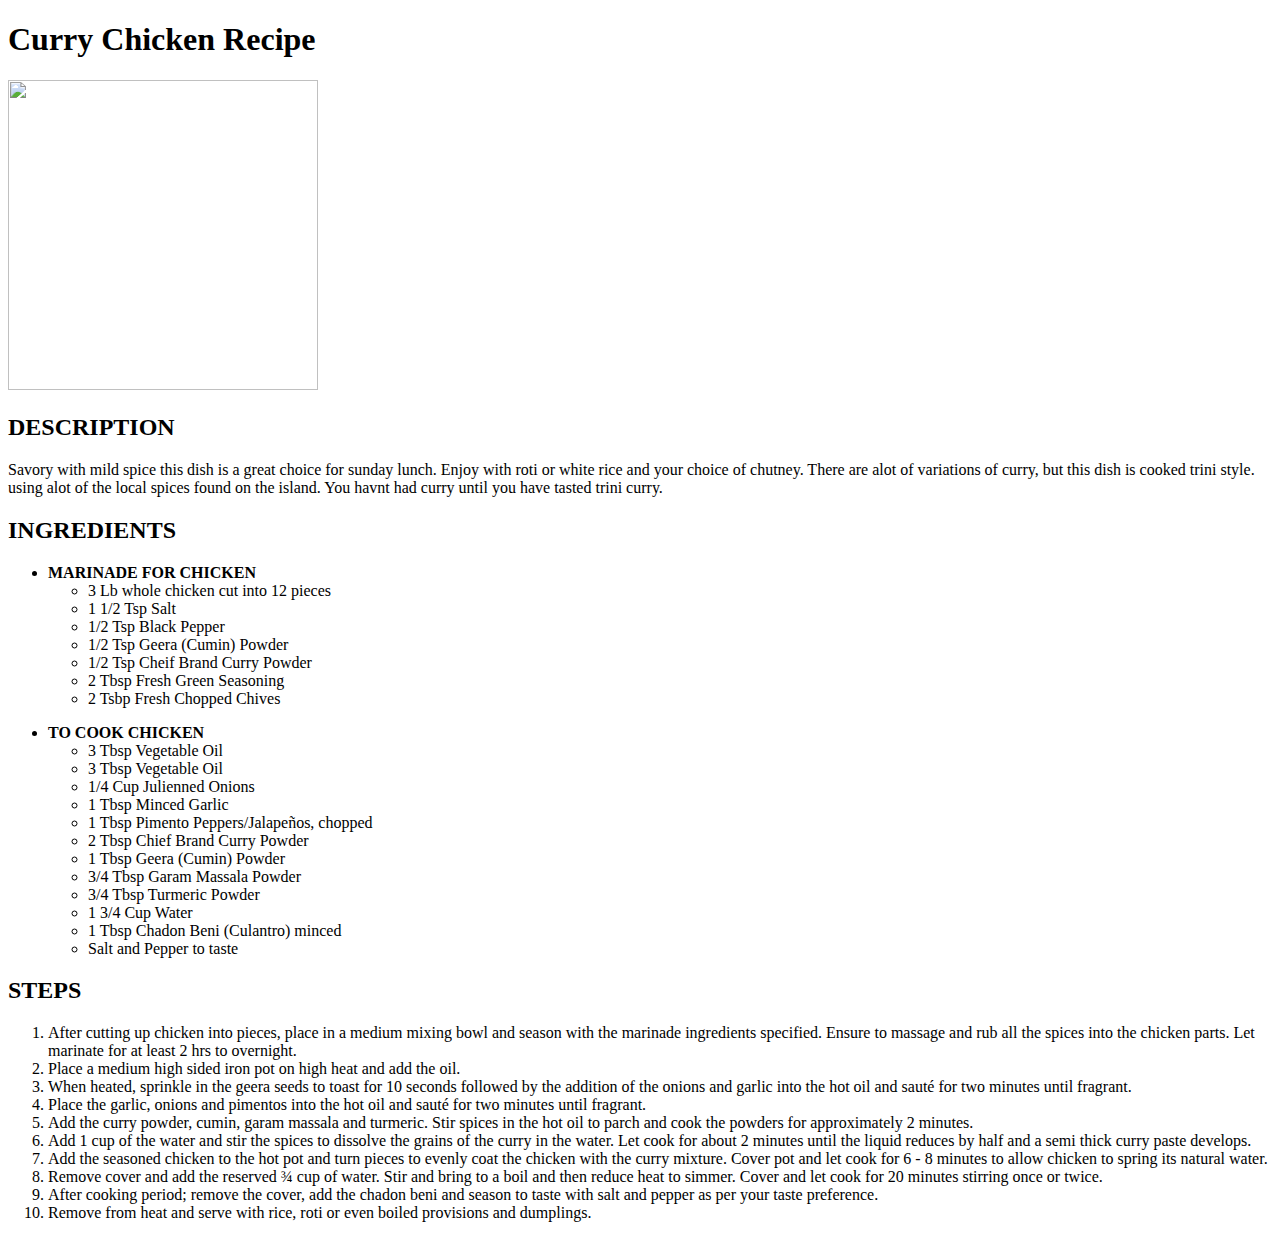
==== recipes/Curry_chicken.html @ 7aaea84b "Add recipes" ====
<!DOCTYPE html>
<htlm lang="en">
    <head>
        <meta charset="UTF-8">
        <title>Curry Chicken</title>
    </head>
    <body>
        <h1>Curry Chicken Recipe</h1>
        <img src="../pictures/Curry_chicken.jpg" height="310" width="310">
        <h2>DESCRIPTION</h2>
        <p>Savory with mild spice this dish is a great choice for sunday lunch.
            Enjoy with roti or white rice and your choice of chutney. There are 
            alot of variations of curry, but this dish is cooked trini style. using
            alot of the local spices found on the island. You havnt had curry until
            you have tasted trini curry.</p>
        <h2>INGREDIENTS</h2>
        <ul>
           <p><li>
                <b>MARINADE FOR CHICKEN</b>
                <ul>
            <li>3 Lb whole chicken cut into 12 pieces</li>
            <li>1 1/2 Tsp Salt</li>
            <li>1/2 Tsp Black Pepper</li>
            <li>1/2 Tsp Geera (Cumin) Powder</li>
            <li>1/2 Tsp Cheif Brand Curry Powder</li>
            <li>2 Tbsp Fresh Green Seasoning</li>
            <li>2 Tsbp Fresh Chopped Chives</li>
            </ul>
            </li></p>
            <p><li>
                <b>TO COOK CHICKEN</b>
                <ul>
            <li>3 Tbsp Vegetable Oil</li>
            <li>3 Tbsp Vegetable Oil</li>
            <li>1/4 Cup Julienned Onions</li>
            <li>1 Tbsp Minced Garlic</li>
            <li>1 Tbsp Pimento Peppers/Jalapeños, chopped</li>
            <li>2 Tbsp Chief Brand Curry Powder</li>
            <li>1 Tbsp Geera (Cumin) Powder</li>
            <li>3/4 Tbsp Garam Massala Powder </li>
            <li>3/4 Tbsp Turmeric Powder</li>
            <li>1 3/4 Cup Water</li>
            <li>1 Tbsp Chadon Beni (Culantro) minced </li>
            <li>Salt and Pepper to taste</li>
            </ul>
            </li></p>

         </ul>
        <h2>STEPS</h2>
        <ol>
            <li> After cutting up chicken into pieces, place in a medium mixing bowl and season with the marinade ingredients specified. Ensure to massage and rub all the spices into the chicken parts. Let marinate for at least 2 hrs to overnight.</li>
            <li>Place a medium high sided iron pot on high heat and add the oil.</li>
            <li>When heated, sprinkle in the geera seeds to toast for 10 seconds followed by the addition of the onions and garlic into the hot oil and sauté for two minutes until fragrant.</li>
            <li>Place the garlic, onions and pimentos into the hot oil and sauté for two minutes until fragrant.</li>
            <li>Add the curry powder, cumin, garam massala and turmeric. Stir spices in the hot oil to parch and cook the powders for approximately 2 minutes.</li>
            <li>Add 1 cup of the water and stir the spices to dissolve the grains of the curry in the water. Let cook for about 2 minutes until the liquid reduces by half and a semi thick curry paste develops.</li>
            <li>Add the seasoned chicken to the hot pot and turn pieces to evenly coat the chicken with the curry mixture. Cover pot and let cook for 6 - 8 minutes to allow chicken to spring its natural water.</li>
            <li>Remove cover and add the reserved ¾ cup of water. Stir and bring to a boil and then reduce heat to simmer. Cover and let cook for 20 minutes stirring once or twice.</li>
            <li>After cooking period; remove the cover, add the chadon beni and season to taste with salt and pepper as per your taste preference.</li>
            <li>Remove from heat and serve with rice, roti or even boiled provisions and dumplings.</li>
        </ol>
    </body>
</htlm>
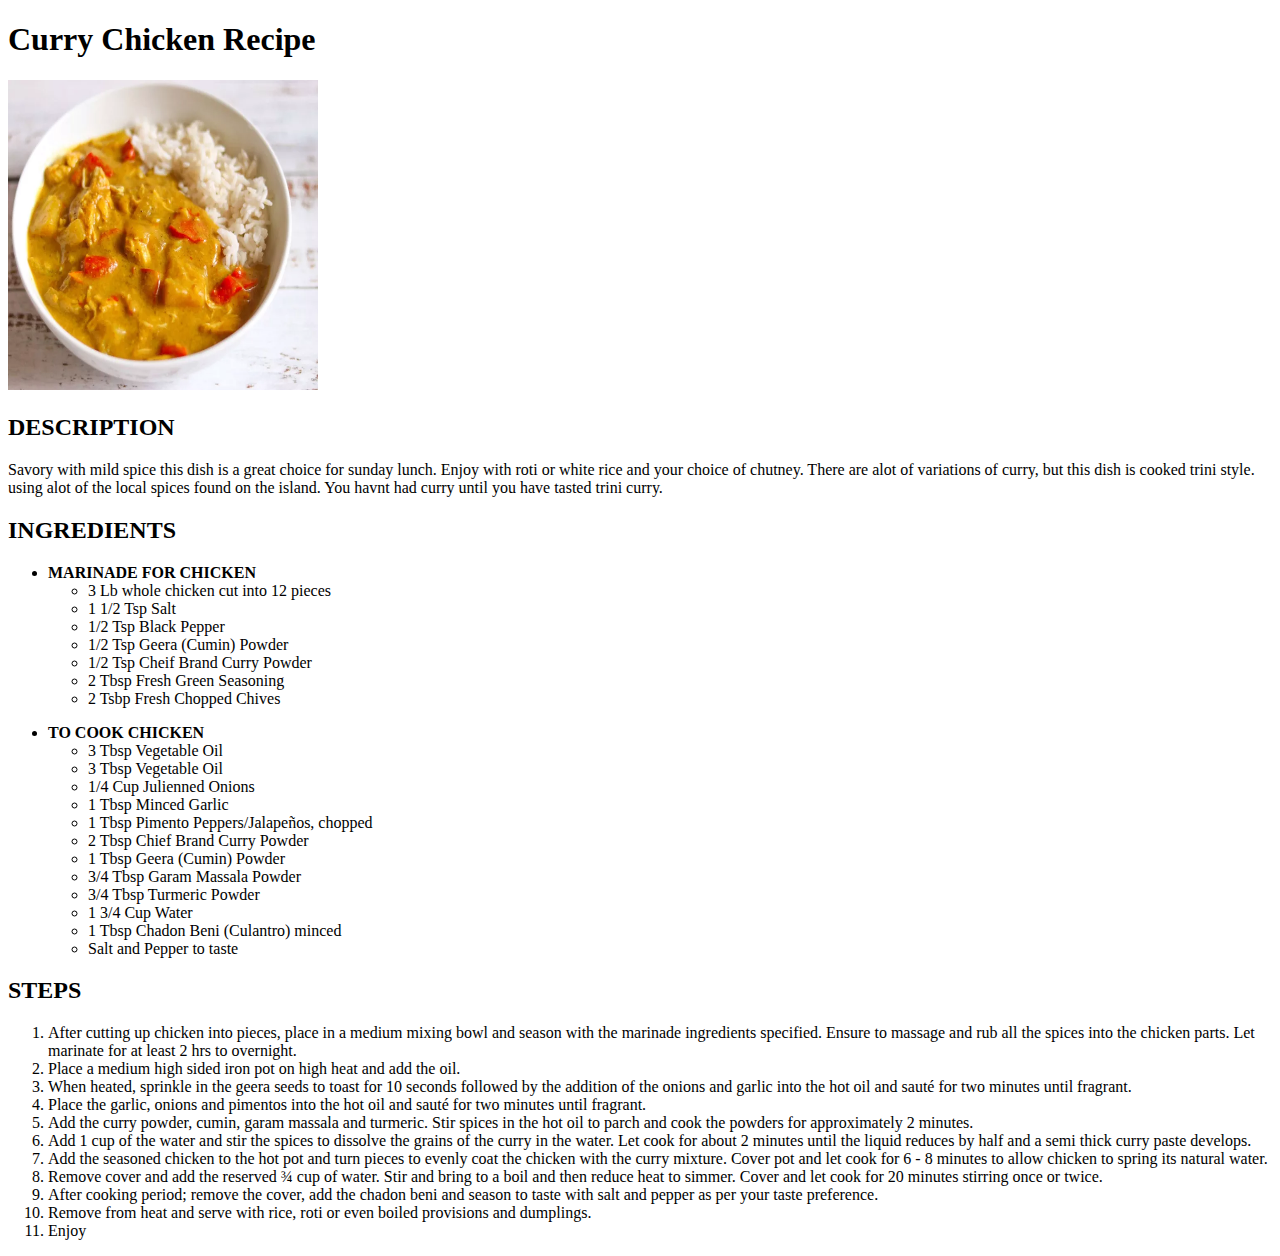
==== commit 40d508d3: "missing a step" ====
--- a/recipes/Curry_chicken.html
+++ b/recipes/Curry_chicken.html
@@ -58,6 +58,7 @@
             <li>Remove cover and add the reserved ¾ cup of water. Stir and bring to a boil and then reduce heat to simmer. Cover and let cook for 20 minutes stirring once or twice.</li>
             <li>After cooking period; remove the cover, add the chadon beni and season to taste with salt and pepper as per your taste preference.</li>
             <li>Remove from heat and serve with rice, roti or even boiled provisions and dumplings.</li>
+            <li>Enjoy</li>
         </ol>
     </body>
 </htlm>